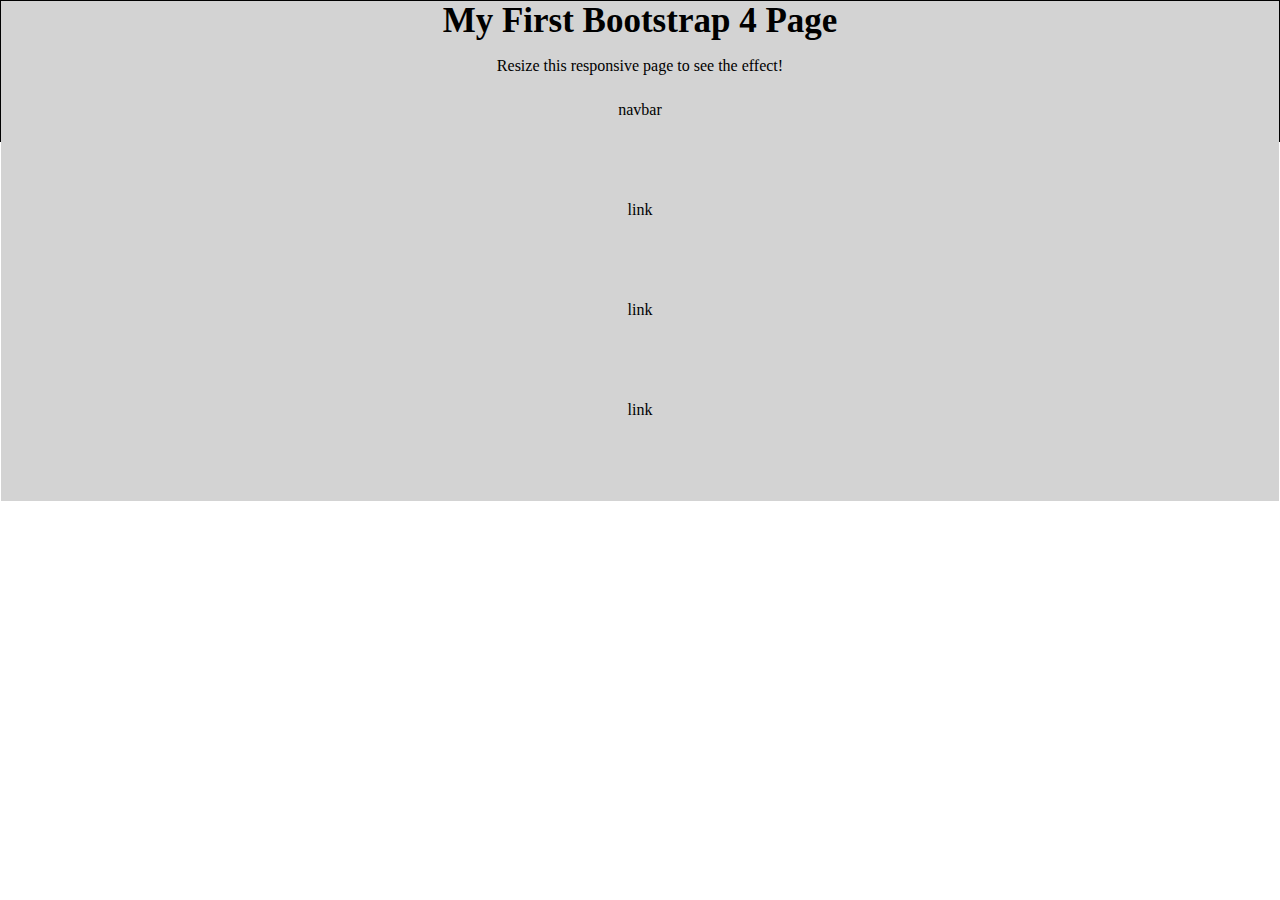
==== index.html @ 66f0460a "M" ====
<html>
    <head>
        <meta charset="utf-8"/>
                <title>probando Bootstrap</title>
                <link rel="stylesheet" type="text/css" href="bootstrap.css" />
                <link rel="stylesheet" href="https://stackpath.bootstrapcdn.com/bootstrap/4.1.3/css/bootstrap.min.css"integrity="sha384-MCw98/SFnGE8fJT3GXwEOngsV7Zt27NXFoaoApmYm81iuXoPkFOJwJ8ERdknLPMO"crossorigin="anonymous">
                <meta name="viewport" content="width=device-width,initial-scale=1.0">
    </head>
    <body>
        <header>
            <div class="container">
                <div class="row">
                    <div class="col">
                            <span>My First Bootstrap 4 Page</span>
                            <p>Resize this responsive page to see the effect!</p>
                    </div>
                </div>
                <div class="row botonera">
                        <div class="col"> navbar</div>
                        <div class="col"> link</div>
                        <div class="col"> link</div>
                        <div class="col"> link</div>

                    </div>
            </div>
        </header>

    </body>
</html>
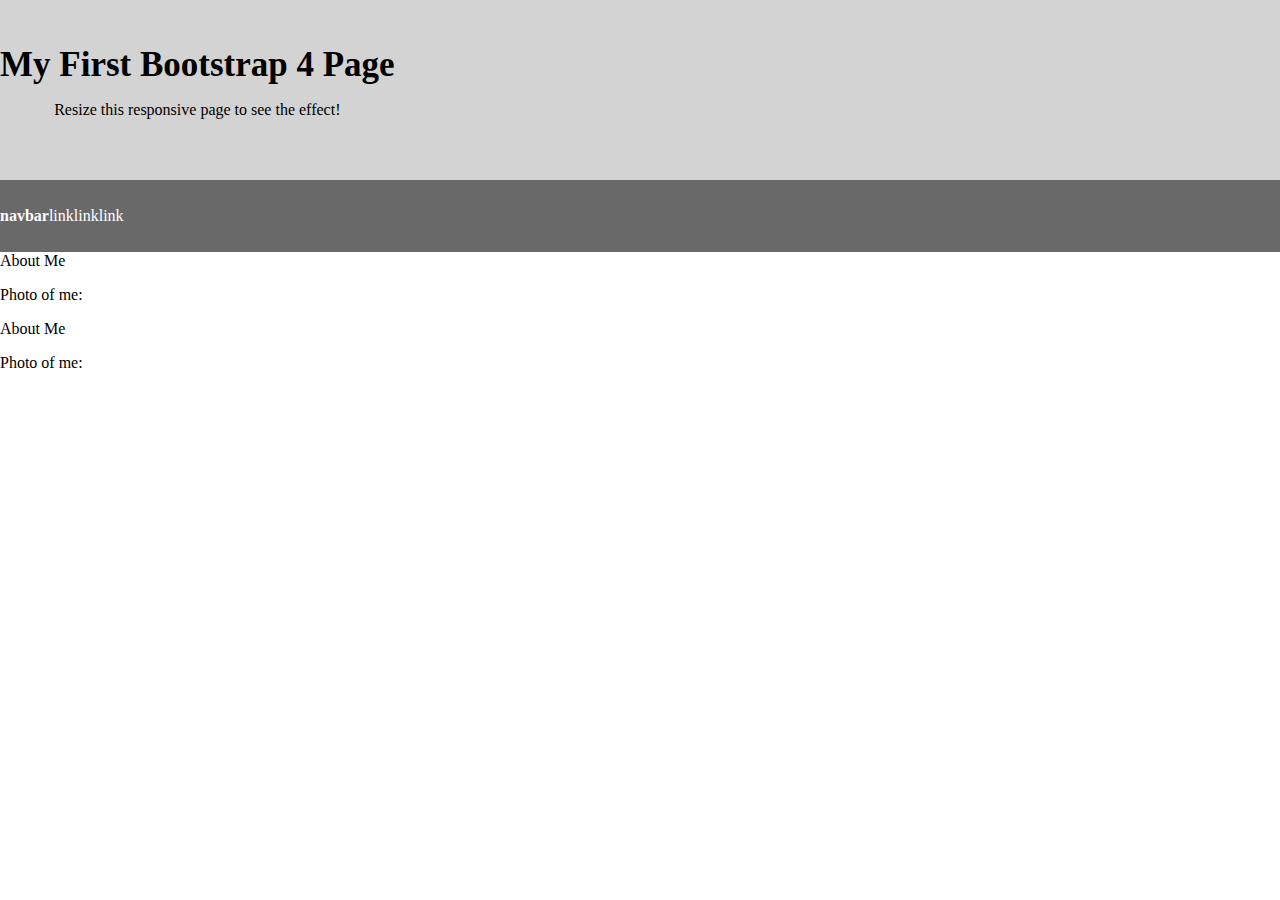
==== commit e69e02c3: "M" ====
--- a/index.html
+++ b/index.html
@@ -16,14 +16,29 @@
                     </div>
                 </div>
                 <div class="row botonera">
-                        <div class="col"> navbar</div>
-                        <div class="col"> link</div>
-                        <div class="col"> link</div>
-                        <div class="col"> link</div>
-
+                        <div class="col-1"> navbar</div>
+                        <div class="col-1"> link</div>
+                        <div class="col-1"> link</div>
+                        <div class="col-1"> link</div>
                     </div>
             </div>
         </header>
+        <section>
+            <div class="container">
+                <div class="row uno">
+                    <div class="col-5">
+                        <span>About Me</span>
+                        <p>Photo of me:</p>
+                    </div>
+                    <div class="col-7">
+                            <span>About Me</span>
+                            <p>Photo of me:</p>
+                    </div>
+                    <div class="col"></div>
+                    <div class="col"></div>
+                </div>
+            </div>
+        </section>
 
     </body>
 </html>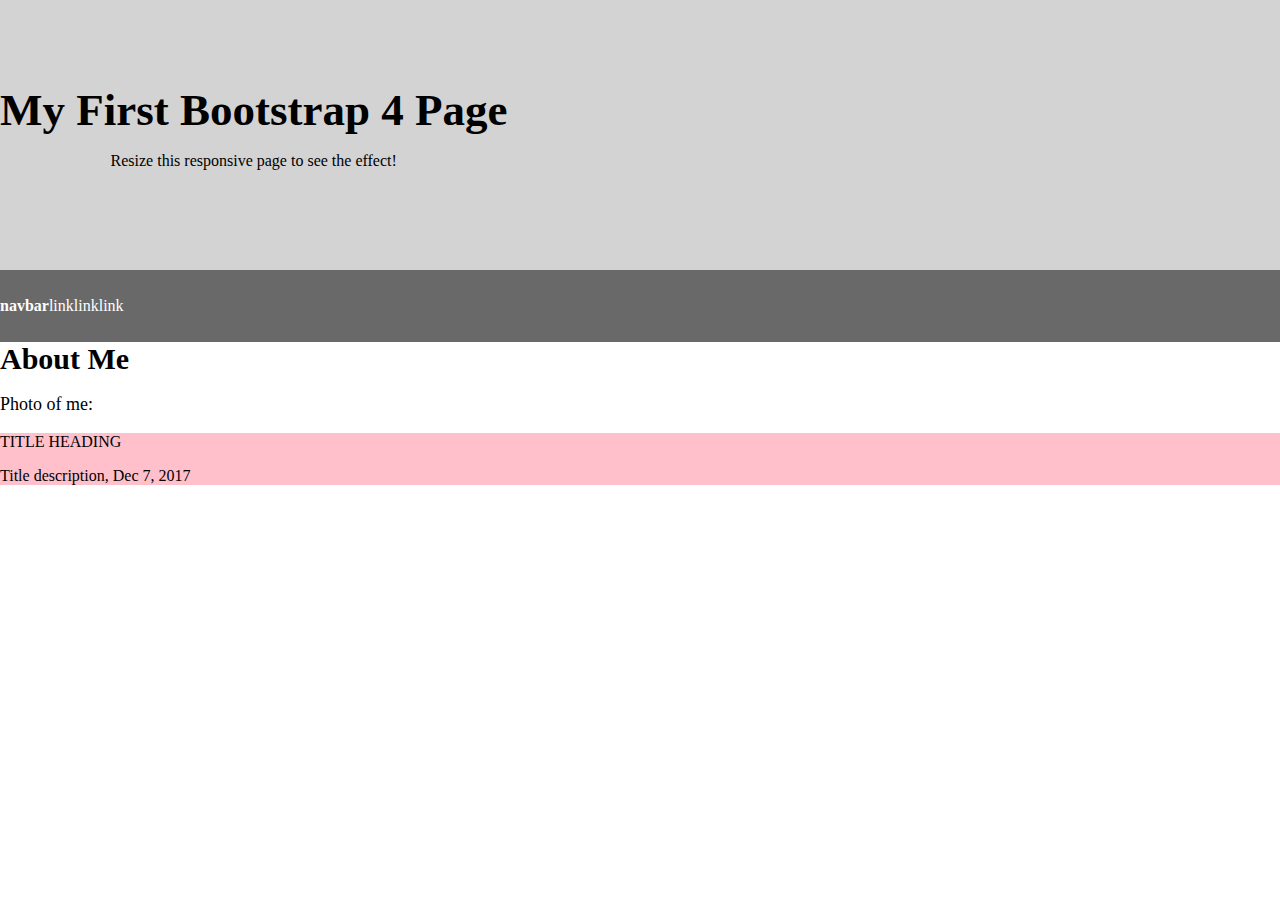
==== commit a4bfd635: "M" ====
--- a/index.html
+++ b/index.html
@@ -25,14 +25,14 @@
         </header>
         <section>
             <div class="container">
-                <div class="row uno">
+                <div class="row">
                     <div class="col-5">
                         <span>About Me</span>
                         <p>Photo of me:</p>
                     </div>
                     <div class="col-7">
-                            <span>About Me</span>
-                            <p>Photo of me:</p>
+                            <span>TITLE HEADING</span>
+                            <p>Title description, Dec 7, 2017</p>
                     </div>
                     <div class="col"></div>
                     <div class="col"></div>
